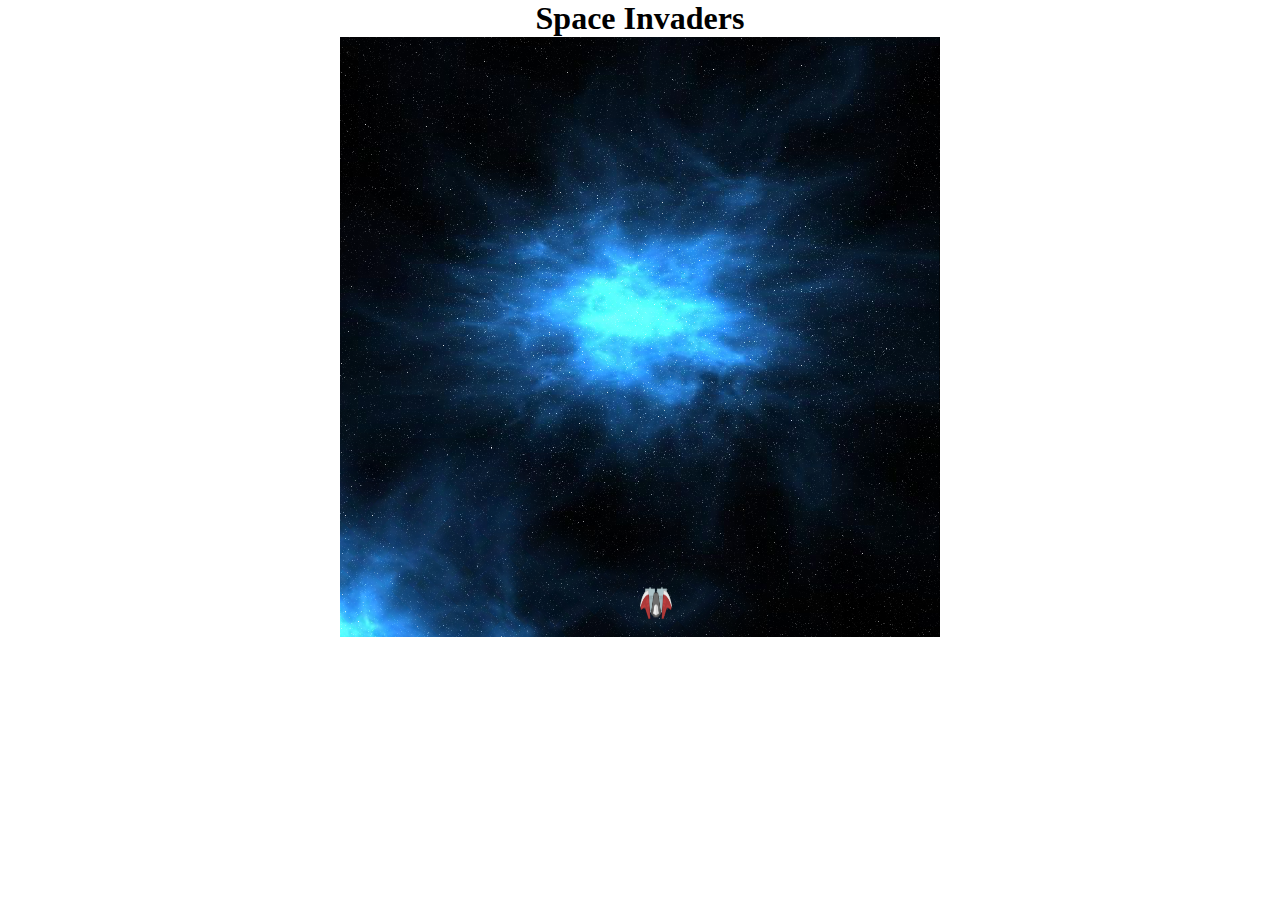
==== space-invaders/index.html @ e572b1fc "starting fcc course" ====
<!DOCTYPE html>
<html lang="en">
<head>
    <meta charset="UTF-8">
    <meta http-equiv="X-UA-Compatible" content="IE=edge">
    <meta name="viewport" content="width=device-width, initial-scale=1.0">
    <style>
        *{
            margin: 0;
            padding: 0;
            box-sizing: border-box;
        }
        body{
            width: 100%;
            height: 100%;
            
            display: flex;
            justify-content: center;
            align-items: center;
            flex-direction: column;
        }
        </style>
    <title>TyperSpace</title>
</head>
<body>
    <h1>Space Invaders</h1>
    <canvas></canvas>
    <script type="module" src="canvas.js"></script>
    <script type="module" src="player.js"></script>
</body>
</html>
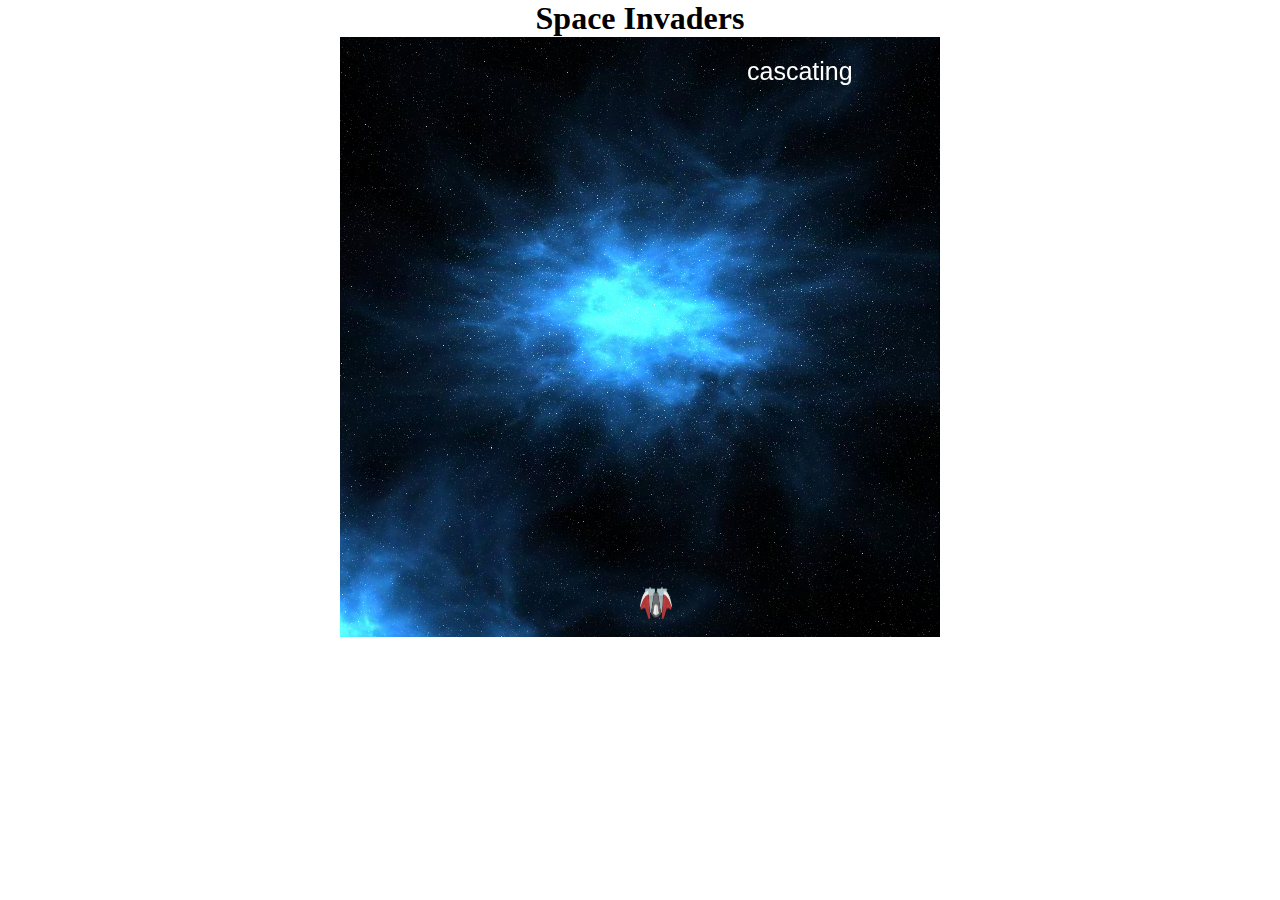
==== commit a3bf16e5: "starting typing ts" ====
--- a/space-invaders/index.html
+++ b/space-invaders/index.html
@@ -27,5 +27,6 @@
     <canvas></canvas>
     <script type="module" src="canvas.js"></script>
     <script type="module" src="player.js"></script>
+    <script type="module" src="enemy.js"></script>
 </body>
 </html>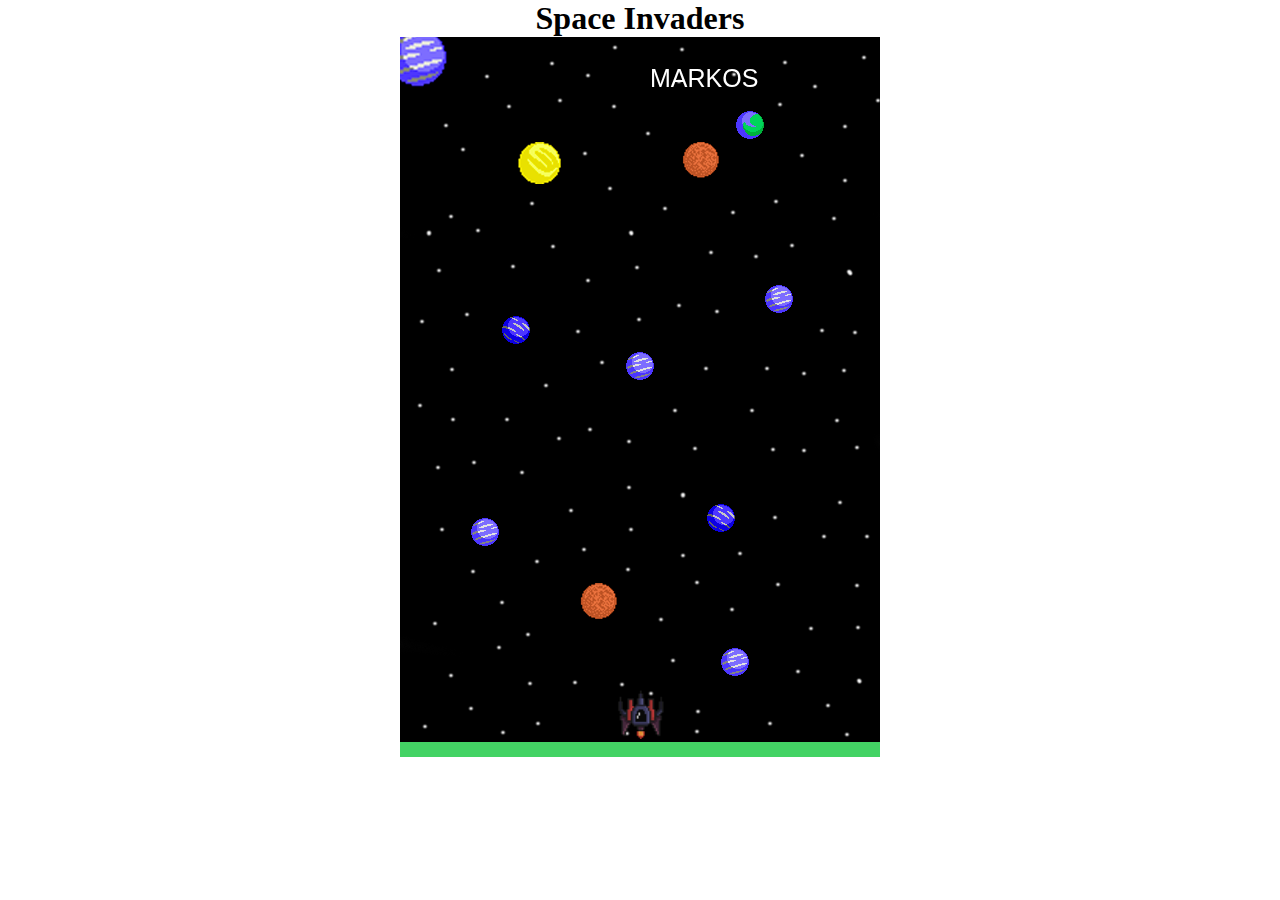
==== commit a2715555: "added shot sound" ====
--- a/space-invaders/index.html
+++ b/space-invaders/index.html
@@ -4,22 +4,7 @@
     <meta charset="UTF-8">
     <meta http-equiv="X-UA-Compatible" content="IE=edge">
     <meta name="viewport" content="width=device-width, initial-scale=1.0">
-    <style>
-        *{
-            margin: 0;
-            padding: 0;
-            box-sizing: border-box;
-        }
-        body{
-            width: 100%;
-            height: 100%;
-            
-            display: flex;
-            justify-content: center;
-            align-items: center;
-            flex-direction: column;
-        }
-        </style>
+    <link rel="stylesheet" href="style.css">
     <title>TyperSpace</title>
 </head>
 <body>
@@ -28,5 +13,6 @@
     <script type="module" src="canvas.js"></script>
     <script type="module" src="player.js"></script>
     <script type="module" src="enemy.js"></script>
+    <script type="module" src="shot.js"></script>
 </body>
 </html>--- a/space-invaders/style.css
+++ b/space-invaders/style.css
@@ -0,0 +1,14 @@
+*{
+    margin: 0;
+    padding: 0;
+    box-sizing: border-box;
+}
+body{
+    width: 100%;
+    height: 100%;
+    
+    display: flex;
+    justify-content: center;
+    align-items: center;
+    flex-direction: column;
+}
